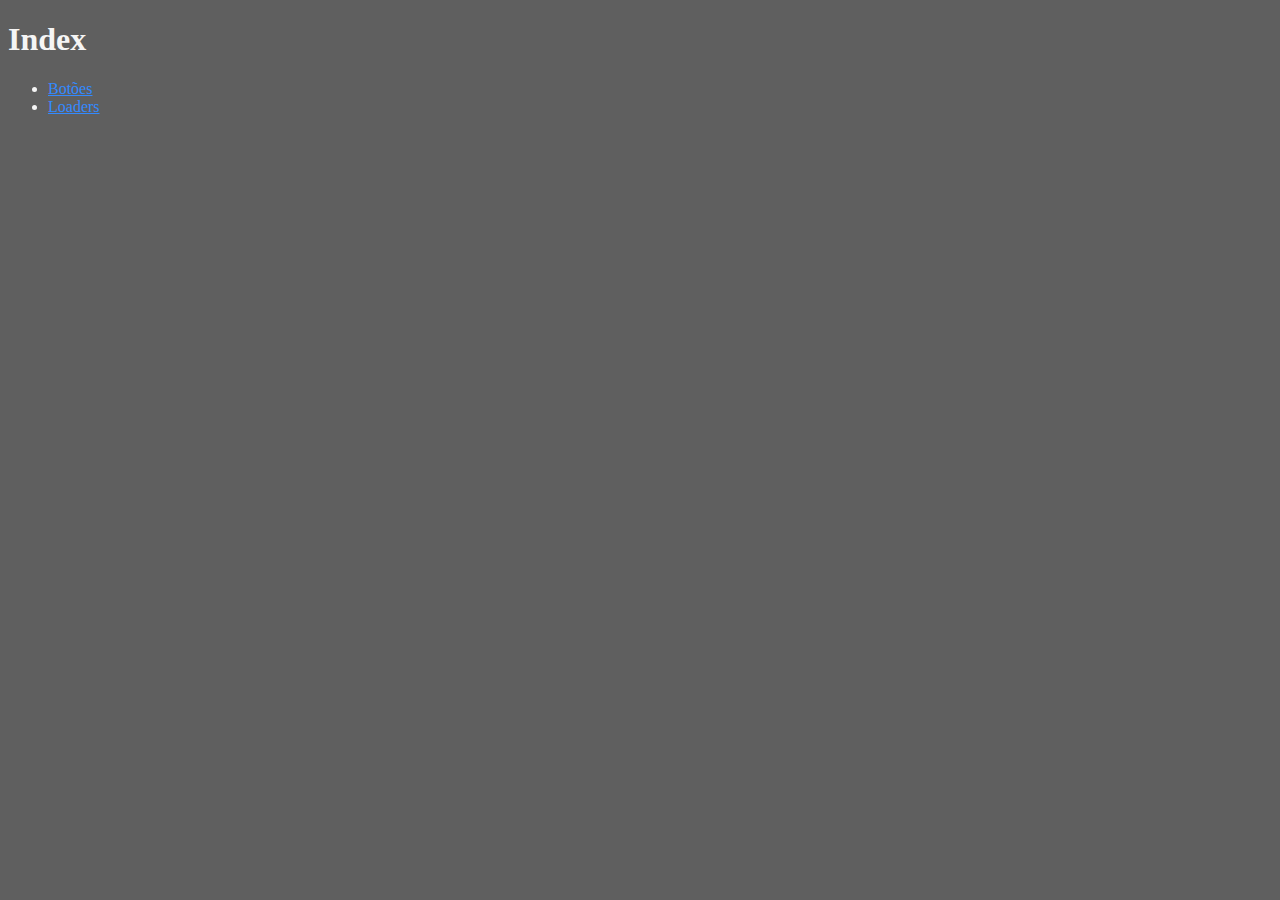
==== index.html @ 280efe90 "Primeiro commit" ====
<!DOCTYPE html>
<html>
    <head>
        <title>Examples</title>
        <link rel="stylesheet" href="styles.css"/>
    </head>
    <body>
        <h1>Index</h1>
        <ul>
            <li><a href="buttons.html">Botões</a></li>
            <li><a href="loaders.html">Loaders</a></li>
        </ul>
    </body>
</html>
---- styles.css ----
body{
    color: #f5f5f5;
    background-color: #5f5f5f;
}

a {
    color: #338aff;
}

.space {
    margin-top: 10px;
    margin-bottom: 10px;
}

.btn1 {
    cursor: pointer;
    display: flex;
    align-items: center;
    color: #FFF;
    background: none;
    border: none;
    padding: 12px 18px;
    position: relative;
}

.btn1:before {
    content: "";
    position: absolute;
    top: 50%;
    transform: translateY(-50%) translateX(calc(100% + 4px));
    width: 45px;
    height: 45px;
    background: #dc143c;
    border-radius: 50px;
    transition: transform .25s .25s cubic-bezier (0, 0, .5, 2);
    z-index: -1;
}

.btn1:hover::before {
    width: 100%;
    transform: translateY(-50%) translateX(-18px);
    transition: transform .25s cubic-bezier(0, 0, .5, 2);
}

.btn1 i {
    margin-left: 5px;
    transition: transform .25s .4s cubic-bezier(0, 0, .5, 2);
}

.btn1:hover i {
    transform: translateX(3px);
}

.btn2 {
    cursor: pointer;
    height: 3rem;
    padding: 0 2rem;
    border-radius: 1.5rem;
    background: linear-gradient(-45deg, #9925ea, #338aff, #9925ea);
    background-size: 400%;
    background-position: 90% 0;
    color: #FFF;
    transition: background 0.8s;
    border: 0;
}

.btn2:hover {
    background-position: 185% 50%;
}

.btn3 {
    cursor: pointer;
    position: relative;
    height: 3rem;
    padding: 0 2rem;
    border-radius: 1.5rem;
    background: #16b081;
    color: #fff;
    transition: all .3s;
    border: 0;
}

.btn3:hover {
    background: transparent;
    letter-spacing: 2px;
}

.btn3::before {top: 0;}

.btn3::after {bottom: 0;}

.btn3:hover::before, .btn3:hover::after {
    transform: scaleX(1);
}

.btn3::before, .btn3::after {
    content: "";
    position: absolute;
    left: 0;
    transform: scaleX(0);
    width: 100%;
    height: 0.5px;
    background: white;
    transition: all .3s;
}

.btn4 {
    cursor: pointer;
    height: 3.rem;
    padding: 1.5rem 1.5rem;
    border-radius: 0.375rem;
    background: #4503dc;
    color: #fff;
    box-shadow: 0 0.4rem 0 0 #3700b8;
    letter-spacing: 3px;
    transition: all .3s;
    border: 0;
}

.btn4:active {
    transform: translateY(0.3rem);
    box-shadow: 0 0.2rem 0 0 #3700b8;
}

.btn5 {
    position: relative;
    overflow: hidden;
    height: 3rem;
    padding: 0 2rem;
    border-radius: 1.5rem;
    background: #3d384e;
    background-size: 400%;
    color: #fff;
    border: 0;
}

.btn5:hover::before {
    transform: scaleX(1);
}

.btn5-content {
    position: relative;
    z-index: 1;
}

.btn5::before {
    content: "";
    position: absolute;
    top: 0;
    left: 0;
    transform: scaleX(0);
    transform-origin: 0 50%;
    width: 100%;
    height: inherit;
    border-radius: inherit;
    background: linear-gradient(
        83.2deg,
        rgba(150, 93, 233, 1) 10.8%,
        rgba(99, 88, 238, 1) 94.3%
    );
    transition: all 0.475s;
}
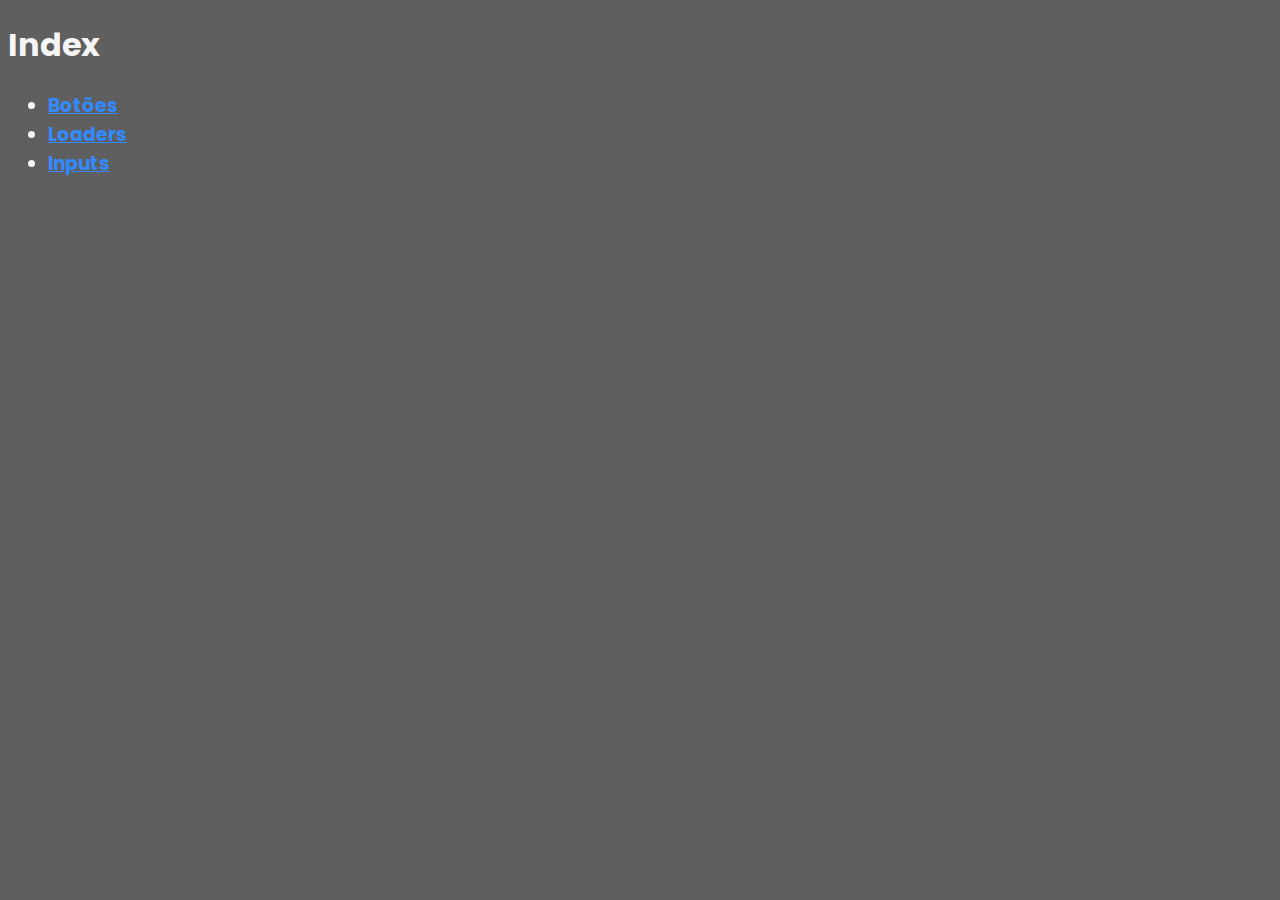
==== commit 3c01a27b: "Segundo commit" ====
--- a/index.html
+++ b/index.html
@@ -6,9 +6,12 @@
     </head>
     <body>
         <h1>Index</h1>
-        <ul>
-            <li><a href="buttons.html">Botões</a></li>
-            <li><a href="loaders.html">Loaders</a></li>
-        </ul>
+        <h3>
+            <ul>
+                <li><a href="buttons.html">Botões</a></li>
+                <li><a href="loaders.html">Loaders</a></li>
+                <li><a href="inputs.html">Inputs</a></li>
+            </ul>
+        </h3>
     </body>
 </html>
--- a/styles.css
+++ b/styles.css
@@ -1,3 +1,9 @@
+@import url('https://fonts.googleapis.com/css2?family=Poppins:wght@100;200;300;400;500;600;700&display=swap');
+
+html {
+    font-family: 'Poppins', sans-serif;
+}
+
 body{
     color: #f5f5f5;
     background-color: #5f5f5f;
@@ -10,6 +16,23 @@
 .space {
     margin-top: 10px;
     margin-bottom: 10px;
+    color: #5f5f5f;
+}
+
+.container{
+    display: flex;
+}
+
+.coluna{
+    margin-right: 50px;
+}
+
+@keyframes pulsate {
+    0% {
+        box-shadow: 
+        0 0 25px #5ddcff,
+        0 0 50px #4e00c2;
+    }
 }
 
 .btn1 {
@@ -105,9 +128,10 @@
 }
 
 .btn4 {
+    margin-left: 10px;
     cursor: pointer;
     height: 3.rem;
-    padding: 1.5rem 1.5rem;
+    padding: .75rem .75rem;
     border-radius: 0.375rem;
     background: #4503dc;
     color: #fff;
@@ -124,6 +148,7 @@
 
 .btn5 {
     position: relative;
+    cursor: pointer;
     overflow: hidden;
     height: 3rem;
     padding: 0 2rem;
@@ -161,3 +186,92 @@
     transition: all 0.475s;
 }
 
+#checkbox {
+    display: none;
+}
+
+#checkbox:checked + .ball {
+    transform: translate(29px, -50%);
+}
+
+.toggler {
+    display: block;
+    width: 60px;
+    height: 31px;
+    border: 2px solid #f5f5f5;
+    border-radius: 30px;
+    position: relative;
+    cursor: pointer;
+}
+
+.ball, .sun, .moon {
+    position: absolute;
+    top: 50%;
+    transform: translateY(-50%);    
+}
+.ball {
+    display: inline-block;
+    width: 25px;
+    height: 25px;
+    background-color: #f5f5f5;
+    border-radius: 50%;
+    left: 1px;
+    z-index: 10;
+    transition: transform .5s ease-in-out;
+}
+
+.sun {
+    left: 5px;
+}
+
+.moon {
+    right: 5px;
+}
+
+.btn6 {
+    text-decoration: none;
+    color: #1fe8b6;
+    padding: 5px 20px;
+    border: 3px solid #1fe8b6;
+    position: relative;
+    background-color: transparent;
+}
+
+.btn6::before, .btn6::after{
+    content: "";
+    position: absolute;
+    width: 40px;
+    height: 40px;
+    border: inherit;
+    transition: all .5s;
+}
+
+.btn6::before {
+    top: -15px;
+    left: -15px;
+    border-width: 3px 0 0 3px;
+}
+
+.btn6::after {
+    bottom: -15px;
+    right: -15px;
+    border-width: 0 3px 3px 0;
+}
+
+.btn6:hover::before, .btn6:hover::after {
+    width: calc(100% + 27px);
+    height: calc(100% + 27px);
+}
+
+.btn7 {
+    display: inline-block;
+    color: #FFF;
+    padding: 5px 20px;
+    border: 3px solid #3c67e3;
+    border-radius: 10px;
+    background-color: transparent;
+}
+
+.btn7:hover {
+    animation: pulsate 1.2s ease-in-out;
+}